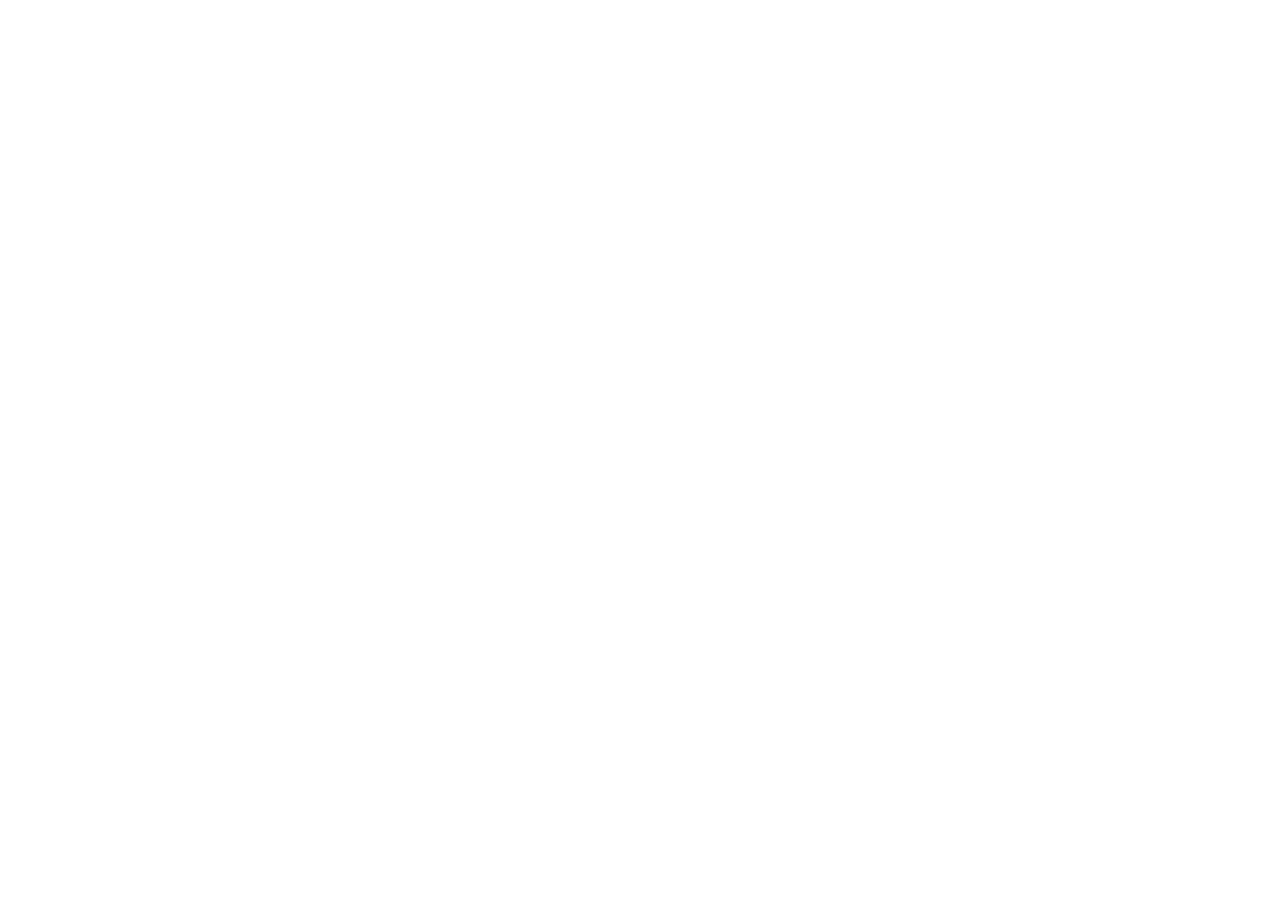
==== github.html @ b80ef32e "versão 0.0.7 (adicionados alguns arquivos)" ====
<!DOCTYPE html>
<html lang="en">
<head>
    <meta charset="UTF-8">
    <meta http-equiv="X-UA-Compatible" content="IE=edge">
    <meta name="viewport" content="width=device-width, initial-scale=1.0">
    <title>Document</title>
</head>
<body>
    
</body>
</html>
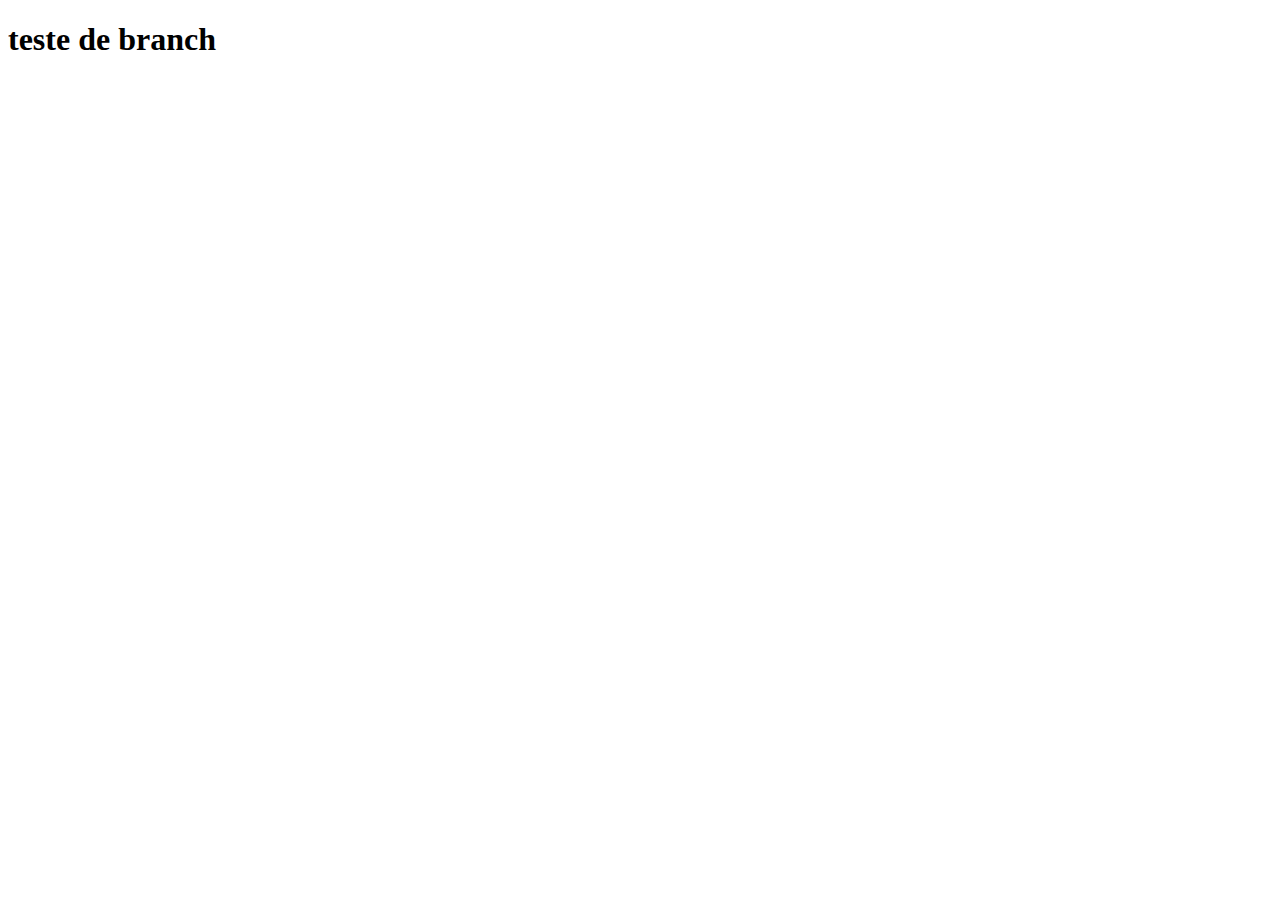
==== commit 7608b79a: "versão 0.0.2 (branch second)" ====
--- a/github.html
+++ b/github.html
@@ -7,6 +7,6 @@
     <title>Document</title>
 </head>
 <body>
-    
+    <H1> teste de branch</H1>
 </body>
 </html>